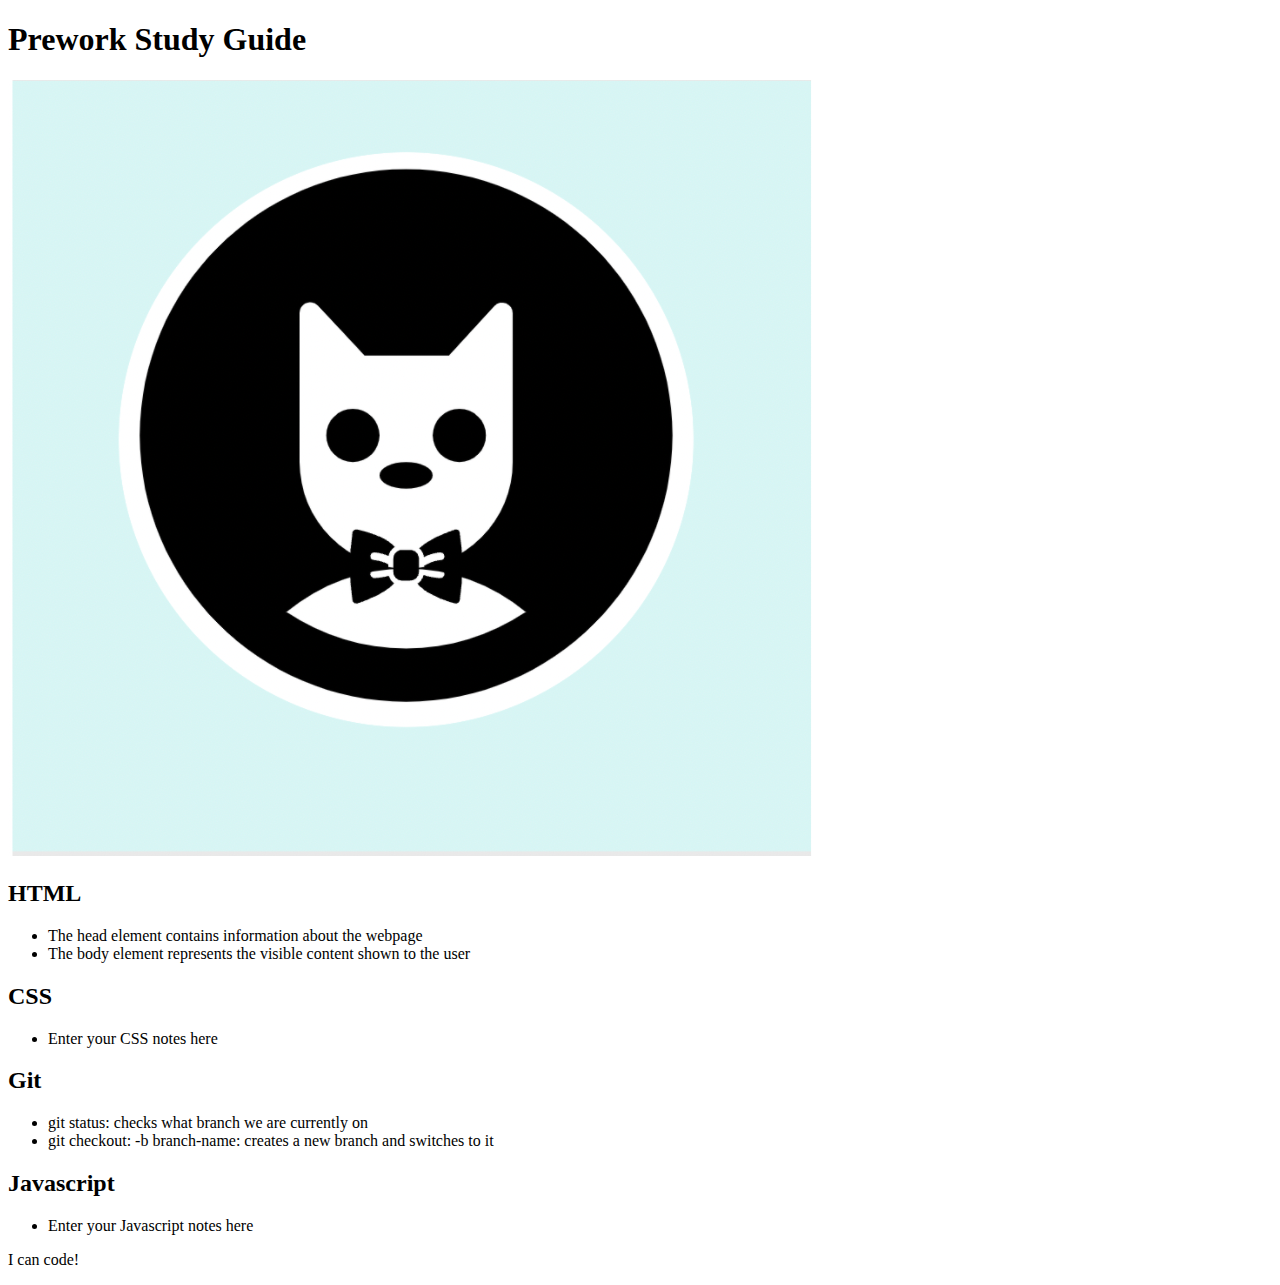
==== index.html @ 157f5497 "Moved two files into the prework study guide" ====
<!DOCTYPE html>
<html lang="en">
  <head>
    <meta charset="UTF-8" />
    <meta http-equiv="X-UA-Compatible" content="IE=edge" />
    <meta name="viewport" content="width=device-width, initial-scale=1.0" />
    <title>Prework Study Guide</title>
  </head>
  <body>
    <header id="top">
      <h1>Prework Study Guide</h1>
      <img src="bowtie-cat.png" alt="Profile image of cat wearing a bow tie." />
    </header>
    <main>
      <section class="card" id="html-section">
        <h2>HTML</h2>
        <ul>
          <li>The head element contains information about the webpage</li>
          <li> The body element represents the visible content shown to the user</li>
        </ul>
        </section>
      <section class="card" id="css-section">
        <h2>CSS</h2>
        <ul>
          <li> Enter your CSS notes here</li>
        </ul>
        </section>
      <section class="card" id="git-section">
        <h2>Git</h2>
        <ul>
          <li>git status: checks what branch we are currently on</li>
          <li>git checkout: -b branch-name: creates a new branch and switches to it</li>
        </ul>
        </section>
      <section class="card" id="javascript-section">
        <h2>Javascript</h2>
        <ul>
          <li>Enter your Javascript notes here</li>
        </ul>
        </section>
    </main>

    <footer>
      <p>I can code!</p>
    </footer>
  </body>
</html>
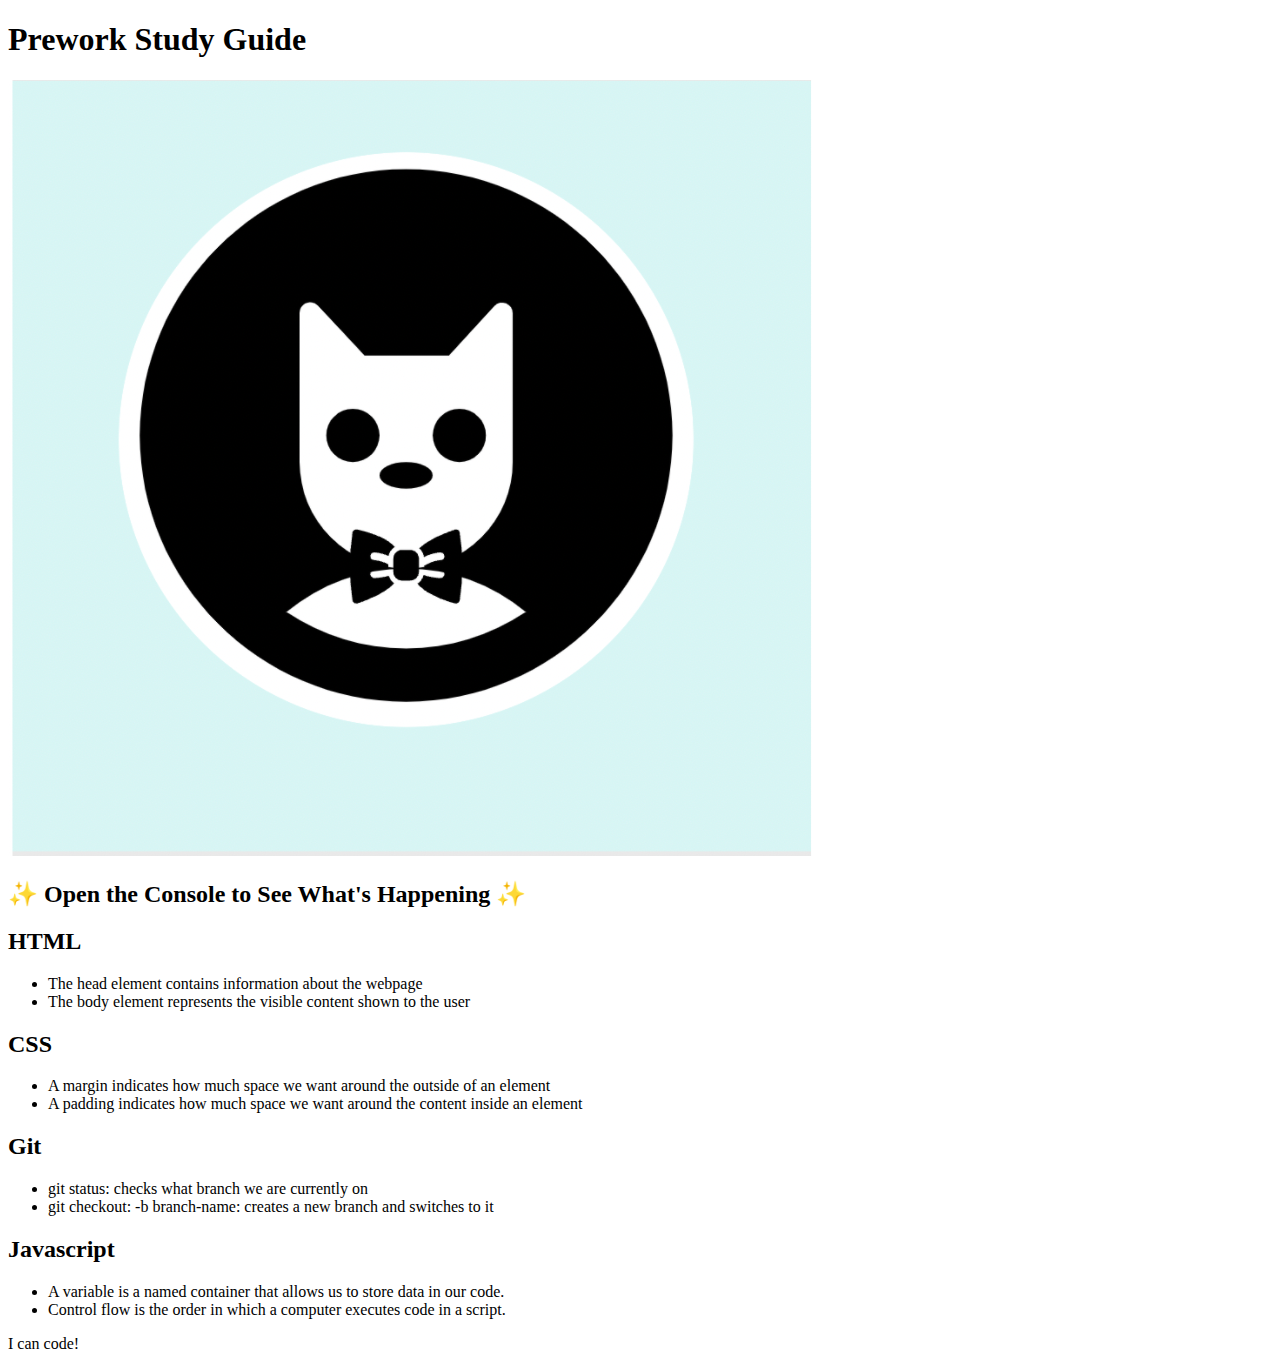
==== commit 56811236: "Create index.html" ====
--- a/index.html
+++ b/index.html
@@ -4,25 +4,28 @@
     <meta charset="UTF-8" />
     <meta http-equiv="X-UA-Compatible" content="IE=edge" />
     <meta name="viewport" content="width=device-width, initial-scale=1.0" />
+    <link rel="stylesheet" href="style.css">
     <title>Prework Study Guide</title>
   </head>
   <body>
     <header id="top">
       <h1>Prework Study Guide</h1>
       <img src="bowtie-cat.png" alt="Profile image of cat wearing a bow tie." />
+      <h2>✨ Open the Console to See What's Happening ✨</h2>
     </header>
     <main>
       <section class="card" id="html-section">
         <h2>HTML</h2>
         <ul>
           <li>The head element contains information about the webpage</li>
-          <li> The body element represents the visible content shown to the user</li>
+          <li>The body element represents the visible content shown to the user</li>
         </ul>
         </section>
       <section class="card" id="css-section">
         <h2>CSS</h2>
         <ul>
-          <li> Enter your CSS notes here</li>
+          <li>A margin indicates how much space we want around the outside of an element</li>
+          <li>A padding indicates how much space we want around the content inside an element</li>
         </ul>
         </section>
       <section class="card" id="git-section">
@@ -35,7 +38,8 @@
       <section class="card" id="javascript-section">
         <h2>Javascript</h2>
         <ul>
-          <li>Enter your Javascript notes here</li>
+          <li> A variable is a named container that allows us to store data in our code.</li>
+          <li> Control flow is the order in which a computer executes code in a script.</li>
         </ul>
         </section>
     </main>
@@ -43,5 +47,6 @@
     <footer>
       <p>I can code!</p>
     </footer>
+    <script src="script.js"></script>
   </body>
-</html>
+</html> 
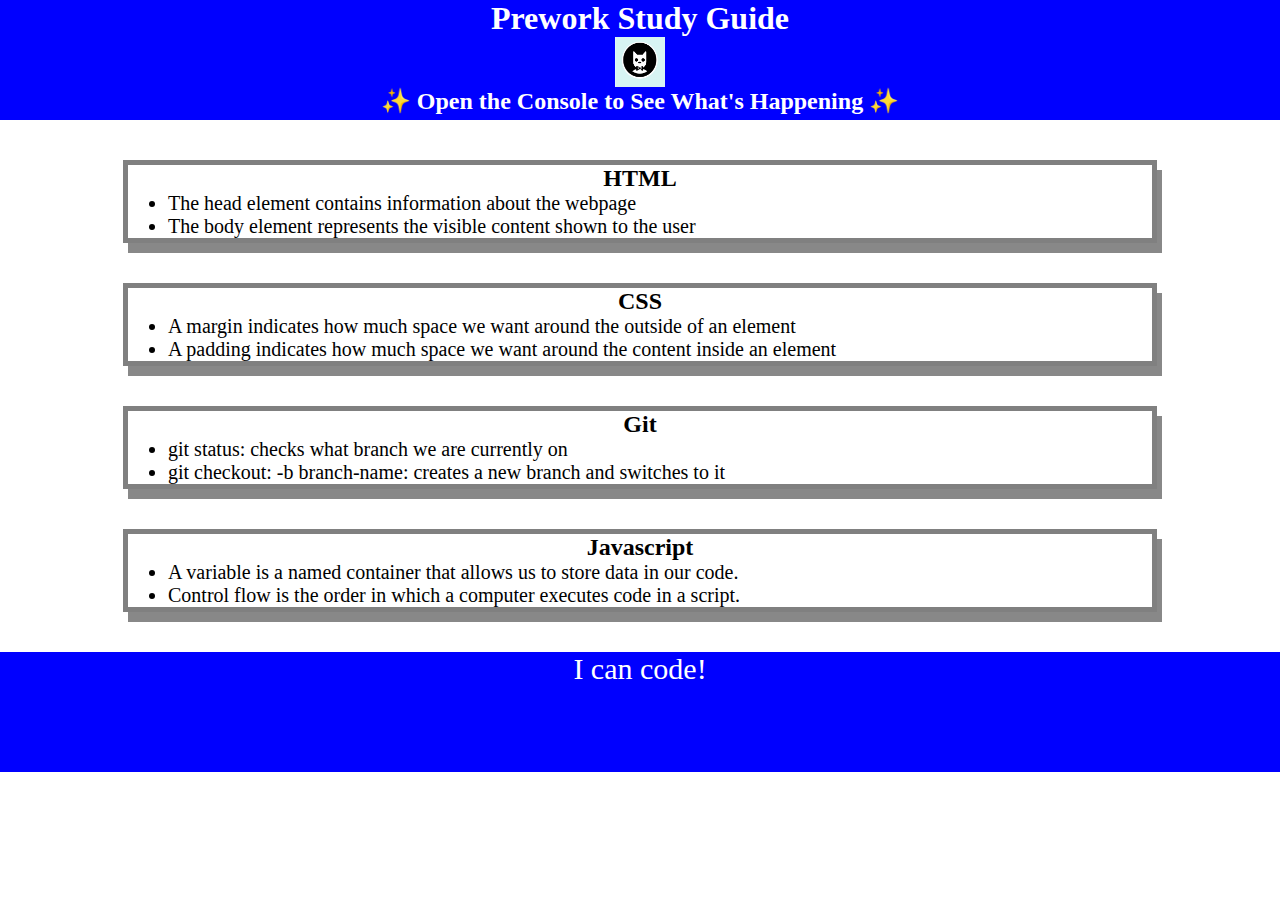
==== commit cb13764a: "changed the directory under which the HTML, CSS, and JavaScript files can be found." ====
--- a/index.html
+++ b/index.html
@@ -4,13 +4,13 @@
     <meta charset="UTF-8" />
     <meta http-equiv="X-UA-Compatible" content="IE=edge" />
     <meta name="viewport" content="width=device-width, initial-scale=1.0" />
-    <link rel="stylesheet" href="style.css">
+    <link rel="stylesheet" href="./assets/style.css">
     <title>Prework Study Guide</title>
   </head>
   <body>
     <header id="top">
       <h1>Prework Study Guide</h1>
-      <img src="bowtie-cat.png" alt="Profile image of cat wearing a bow tie." />
+      <img src="./assets/bowtie-cat.png" alt="Profile image of cat wearing a bow tie." />
       <h2>✨ Open the Console to See What's Happening ✨</h2>
     </header>
     <main>
@@ -47,6 +47,6 @@
     <footer>
       <p>I can code!</p>
     </footer>
-    <script src="script.js"></script>
+    <script src="./assets/script.js"></script>
   </body>
 </html> 
--- a/assets/style.css
+++ b/assets/style.css
@@ -0,0 +1,43 @@
+* {
+    margin: 0;
+    padding: 0;
+} 
+
+header,
+footer {  
+    width: 100%;
+    height: 120px;
+    background-color: blue;
+    color: white;
+}
+
+h1,
+h2 {
+    text-align: center;
+}
+
+img {
+    display: block;
+    height: 50px;
+    width: 50px;
+    margin-left: auto;
+    margin-right: auto;
+}
+
+ul {
+    padding-left: 40px;
+    font-size: 20px;
+}
+
+p {
+    text-align: center;
+    font-size: 30px;  
+}
+
+.card {
+    width: 80%;
+    margin: 40px auto; 
+    border: 5px solid gray;
+    box-shadow: 5px 10px #888888
+}
+
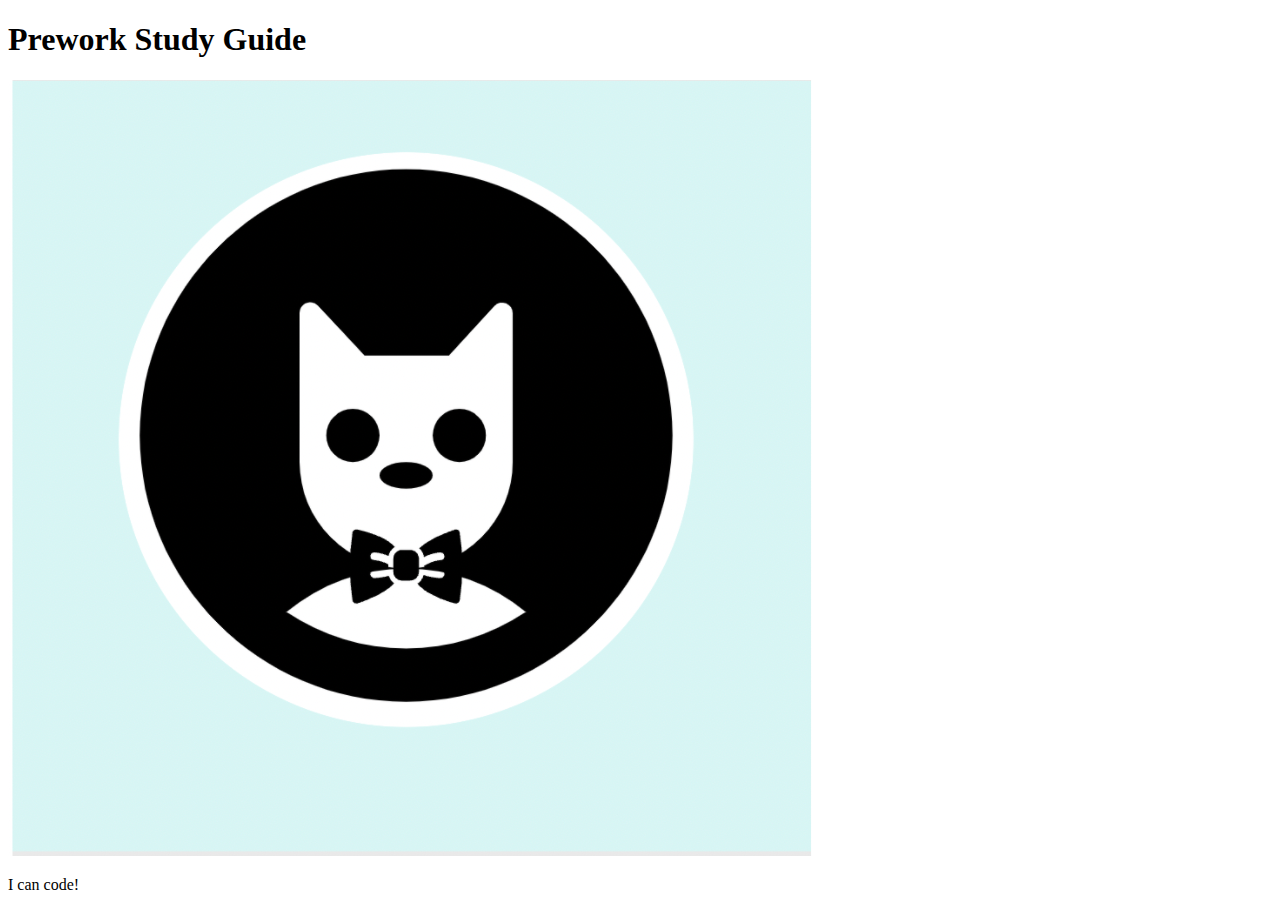
==== commit ccb2e0e1: "Add files via upload" ====
--- a/index.html
+++ b/index.html
@@ -4,49 +4,19 @@
     <meta charset="UTF-8" />
     <meta http-equiv="X-UA-Compatible" content="IE=edge" />
     <meta name="viewport" content="width=device-width, initial-scale=1.0" />
-    <link rel="stylesheet" href="./assets/style.css">
     <title>Prework Study Guide</title>
   </head>
   <body>
     <header id="top">
       <h1>Prework Study Guide</h1>
       <img src="./assets/bowtie-cat.png" alt="Profile image of cat wearing a bow tie." />
-      <h2>✨ Open the Console to See What's Happening ✨</h2>
     </header>
     <main>
-      <section class="card" id="html-section">
-        <h2>HTML</h2>
-        <ul>
-          <li>The head element contains information about the webpage</li>
-          <li>The body element represents the visible content shown to the user</li>
-        </ul>
-        </section>
-      <section class="card" id="css-section">
-        <h2>CSS</h2>
-        <ul>
-          <li>A margin indicates how much space we want around the outside of an element</li>
-          <li>A padding indicates how much space we want around the content inside an element</li>
-        </ul>
-        </section>
-      <section class="card" id="git-section">
-        <h2>Git</h2>
-        <ul>
-          <li>git status: checks what branch we are currently on</li>
-          <li>git checkout: -b branch-name: creates a new branch and switches to it</li>
-        </ul>
-        </section>
-      <section class="card" id="javascript-section">
-        <h2>Javascript</h2>
-        <ul>
-          <li> A variable is a named container that allows us to store data in our code.</li>
-          <li> Control flow is the order in which a computer executes code in a script.</li>
-        </ul>
-        </section>
+      <!-- Student code goes here -->
     </main>
 
     <footer>
       <p>I can code!</p>
     </footer>
-    <script src="./assets/script.js"></script>
   </body>
-</html> 
+</html>
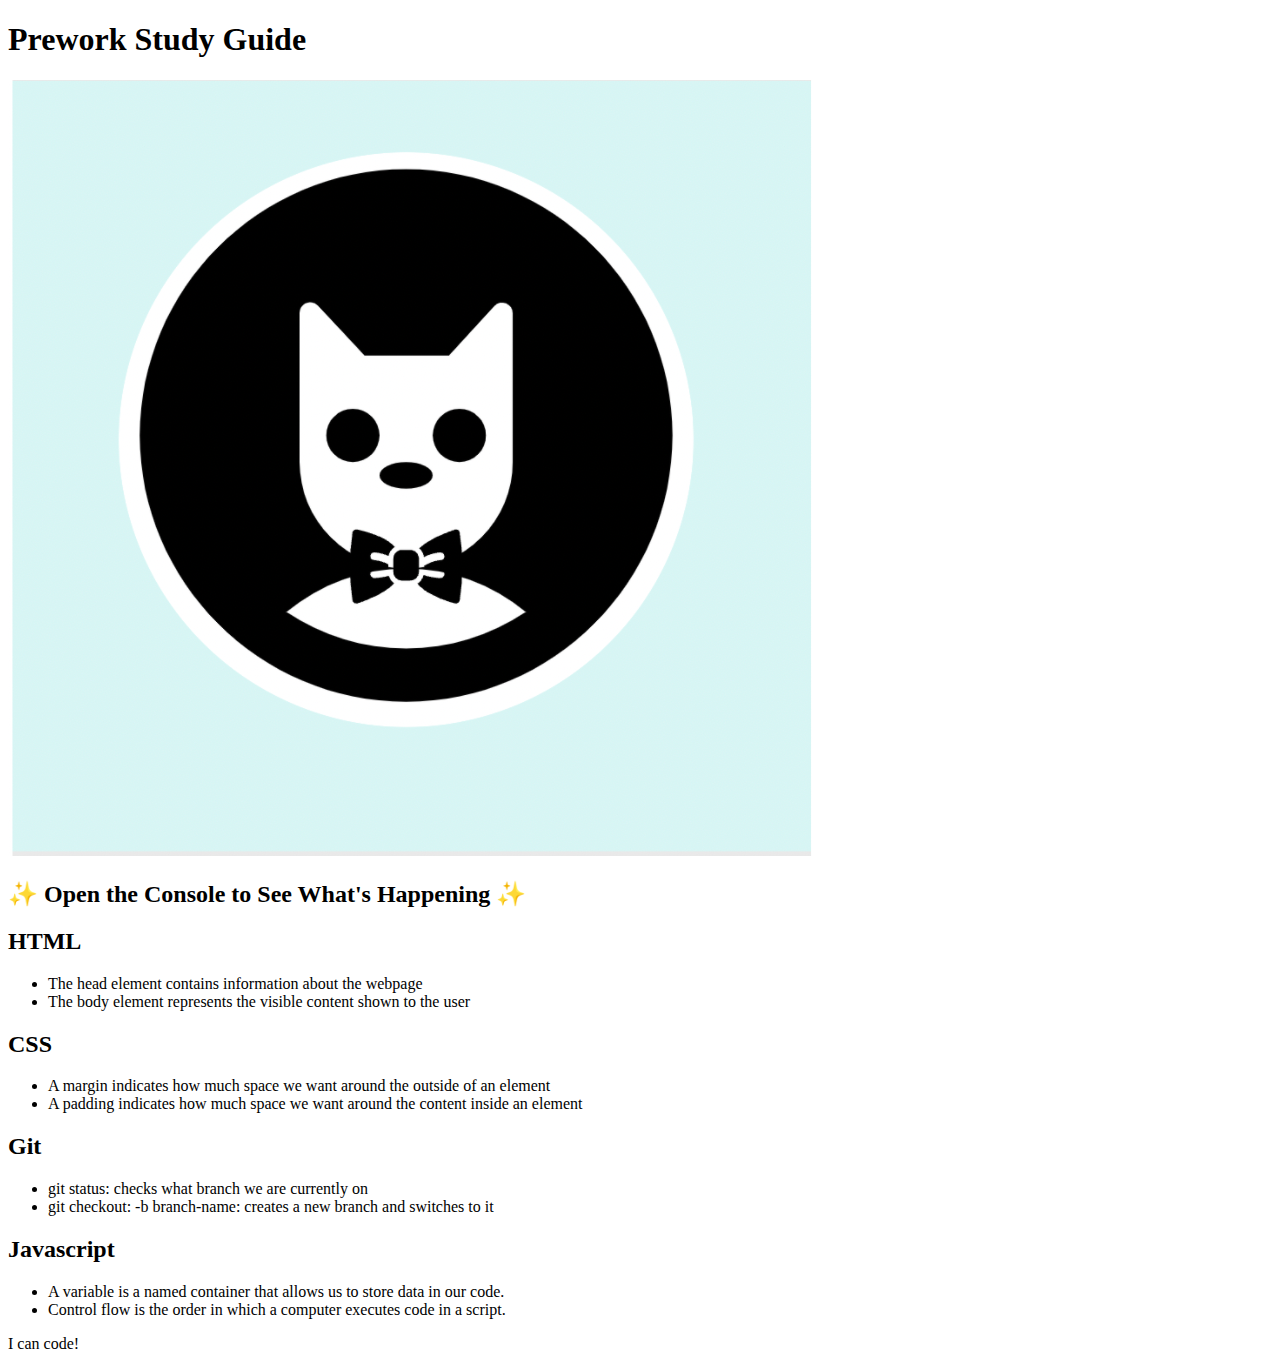
==== commit d55d9c52: "moved the index.html file out of the assets folder" ====
--- a/index.html
+++ b/index.html
@@ -4,19 +4,49 @@
     <meta charset="UTF-8" />
     <meta http-equiv="X-UA-Compatible" content="IE=edge" />
     <meta name="viewport" content="width=device-width, initial-scale=1.0" />
+    <link rel="stylesheet" href="style.css">
     <title>Prework Study Guide</title>
   </head>
   <body>
     <header id="top">
       <h1>Prework Study Guide</h1>
-      <img src="./assets/bowtie-cat.png" alt="Profile image of cat wearing a bow tie." />
+      <img src="bowtie-cat.png" alt="Profile image of cat wearing a bow tie." />
+      <h2>✨ Open the Console to See What's Happening ✨</h2>
     </header>
     <main>
-      <!-- Student code goes here -->
+      <section class="card" id="html-section">
+        <h2>HTML</h2>
+        <ul>
+          <li>The head element contains information about the webpage</li>
+          <li>The body element represents the visible content shown to the user</li>
+        </ul>
+        </section>
+      <section class="card" id="css-section">
+        <h2>CSS</h2>
+        <ul>
+          <li>A margin indicates how much space we want around the outside of an element</li>
+          <li>A padding indicates how much space we want around the content inside an element</li>
+        </ul>
+        </section>
+      <section class="card" id="git-section">
+        <h2>Git</h2>
+        <ul>
+          <li>git status: checks what branch we are currently on</li>
+          <li>git checkout: -b branch-name: creates a new branch and switches to it</li>
+        </ul>
+        </section>
+      <section class="card" id="javascript-section">
+        <h2>Javascript</h2>
+        <ul>
+          <li> A variable is a named container that allows us to store data in our code.</li>
+          <li> Control flow is the order in which a computer executes code in a script.</li>
+        </ul>
+        </section>
     </main>
 
     <footer>
       <p>I can code!</p>
     </footer>
+    <script src="script.js"></script>
   </body>
-</html>
+</html> 
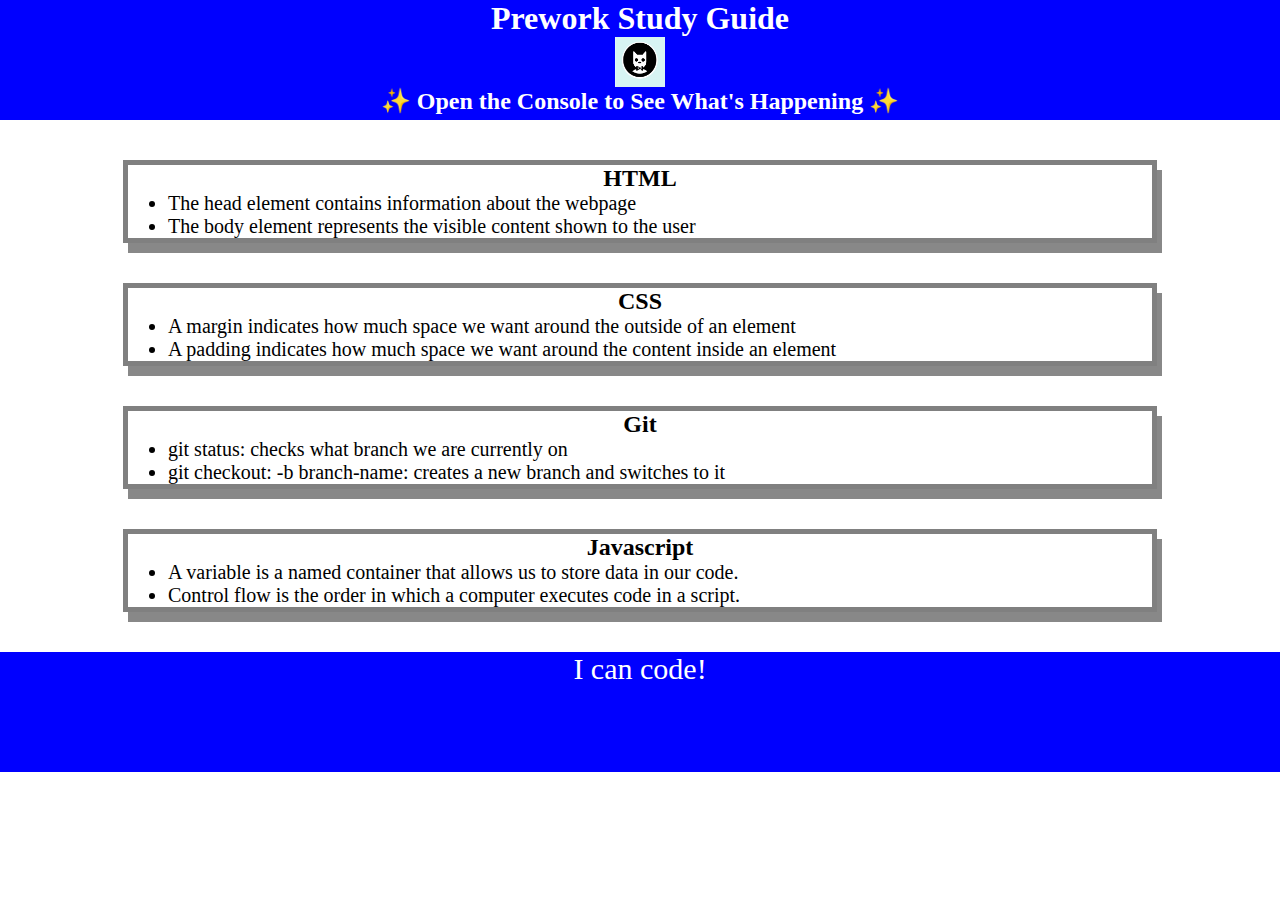
==== commit 1ec63673: "modified path under which style.css and script.js can be found" ====
--- a/index.html
+++ b/index.html
@@ -4,13 +4,13 @@
     <meta charset="UTF-8" />
     <meta http-equiv="X-UA-Compatible" content="IE=edge" />
     <meta name="viewport" content="width=device-width, initial-scale=1.0" />
-    <link rel="stylesheet" href="style.css">
+    <link rel="stylesheet" href="./assets/style.css">
     <title>Prework Study Guide</title>
   </head>
   <body>
     <header id="top">
       <h1>Prework Study Guide</h1>
-      <img src="bowtie-cat.png" alt="Profile image of cat wearing a bow tie." />
+      <img src="./assets/bowtie-cat.png" alt="Profile image of cat wearing a bow tie." />
       <h2>✨ Open the Console to See What's Happening ✨</h2>
     </header>
     <main>
@@ -47,6 +47,6 @@
     <footer>
       <p>I can code!</p>
     </footer>
-    <script src="script.js"></script>
+    <script src="./assets/script.js"></script>
   </body>
 </html> 
--- a/assets/style.css
+++ b/assets/style.css
@@ -0,0 +1,43 @@
+* {
+    margin: 0;
+    padding: 0;
+} 
+
+header,
+footer {  
+    width: 100%;
+    height: 120px;
+    background-color: blue;
+    color: white;
+}
+
+h1,
+h2 {
+    text-align: center;
+}
+
+img {
+    display: block;
+    height: 50px;
+    width: 50px;
+    margin-left: auto;
+    margin-right: auto;
+}
+
+ul {
+    padding-left: 40px;
+    font-size: 20px;
+}
+
+p {
+    text-align: center;
+    font-size: 30px;  
+}
+
+.card {
+    width: 80%;
+    margin: 40px auto; 
+    border: 5px solid gray;
+    box-shadow: 5px 10px #888888
+}
+
